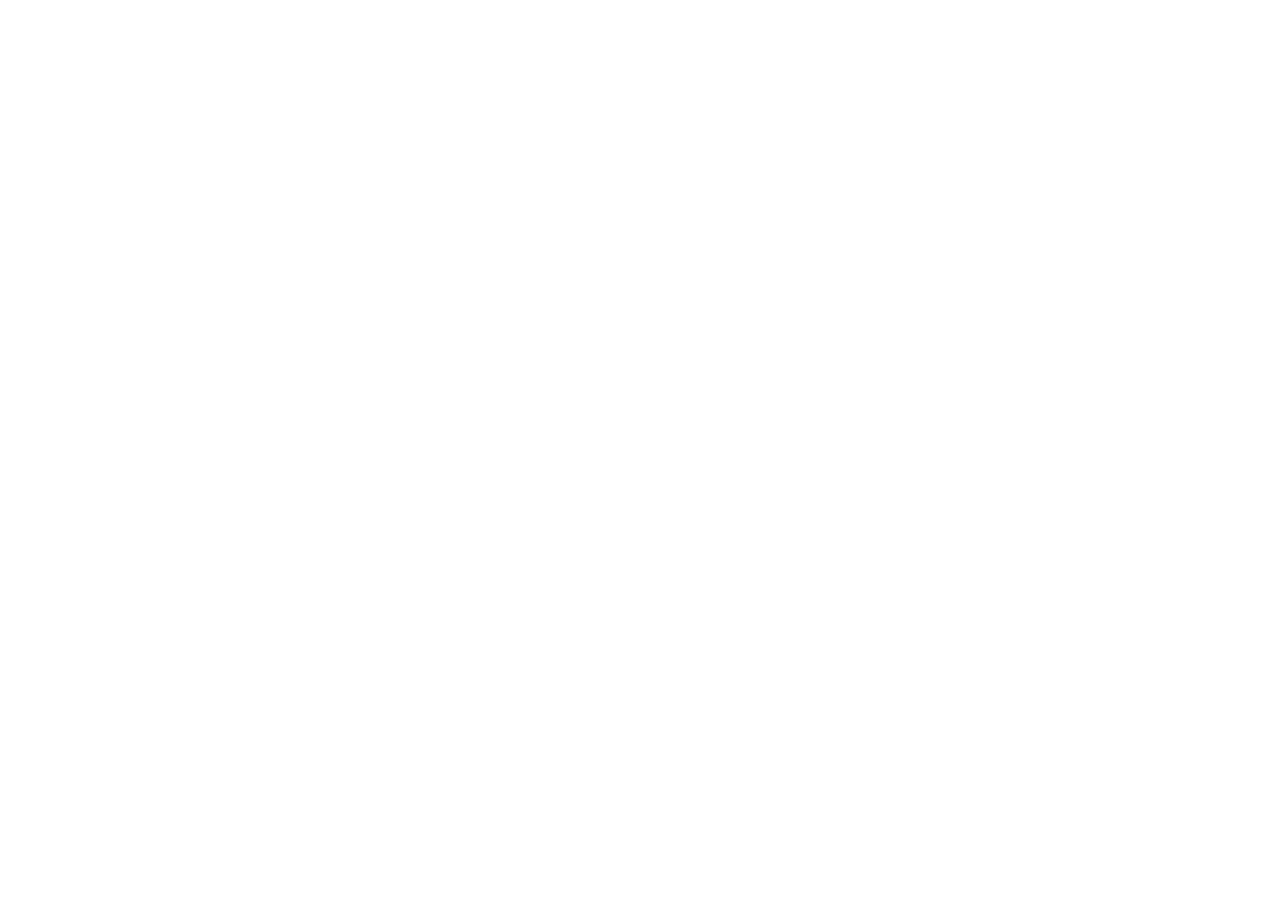
==== alisado.html @ 95865810 "Incio de Alisado" ====
<!DOCTYPE html>
<html lang="en">
<head>
    <meta charset="UTF-8">
    <meta http-equiv="X-UA-Compatible" content="IE=edge">
    <meta name="viewport" content="width=device-width, initial-scale=1.0">
    <title>Alisado</title>
    <link rel="stylesheet" type="text/css" href="CSS/style.css">
</head>
<body>
    
</body>
</html>
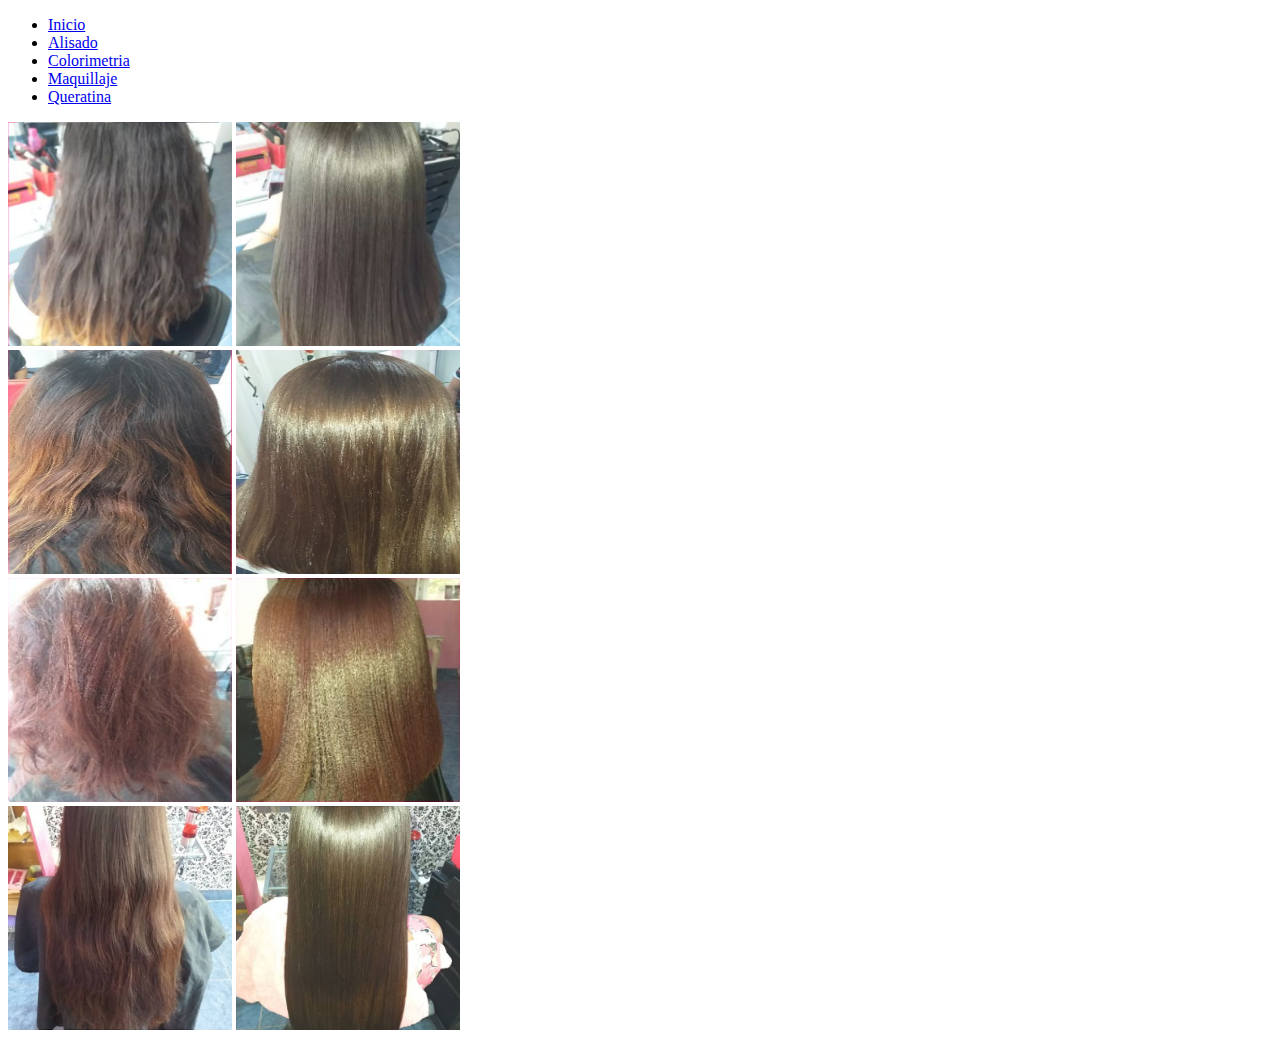
==== commit 3a6ed4a6: "HTML Alisado" ====
--- a/alisado.html
+++ b/alisado.html
@@ -8,6 +8,34 @@
     <link rel="stylesheet" type="text/css" href="CSS/style.css">
 </head>
 <body>
-    
+    <nav>
+        <div class="menu">
+            <ul>
+                <li><a href="index.html">Inicio</a></li>
+                <li><a href="alisado.html">Alisado</a></li>
+                <li><a href="colorimetria.html">Colorimetria</a></li>
+                <li><a href="maquillaje.html">Maquillaje</a></li>
+                <li><a href="queratina.html">Queratina</a></li>                
+            </ul>
+        </div>
+    </nav>
+    <section class="grid-layout">
+        <div>
+            <img src="Imagenes/corte5.png" alt="" width="224" height="224">
+            <img src="Imagenes/corte5-1.png" alt="" width="224" height="224">
+        </div>
+        <div>
+            <img src="Imagenes/corte6.png" alt="" width="224" height="224">
+            <img src="Imagenes/corte6-1.png" alt="" width="224" height="224">
+        </div>
+        <div>
+            <img src="Imagenes/corte7.png" alt="" width="224" height="224">
+            <img src="Imagenes/corte 6-1.png" alt="" width="224" height="224">
+        </div>
+        <div>
+            <img src="Imagenes/corte8.png" alt="" width="224" height="224">
+            <img src="Imagenes/corte8-1.png" alt="" width="224" height="224">
+        </div>
+    </section>
 </body>
 </html>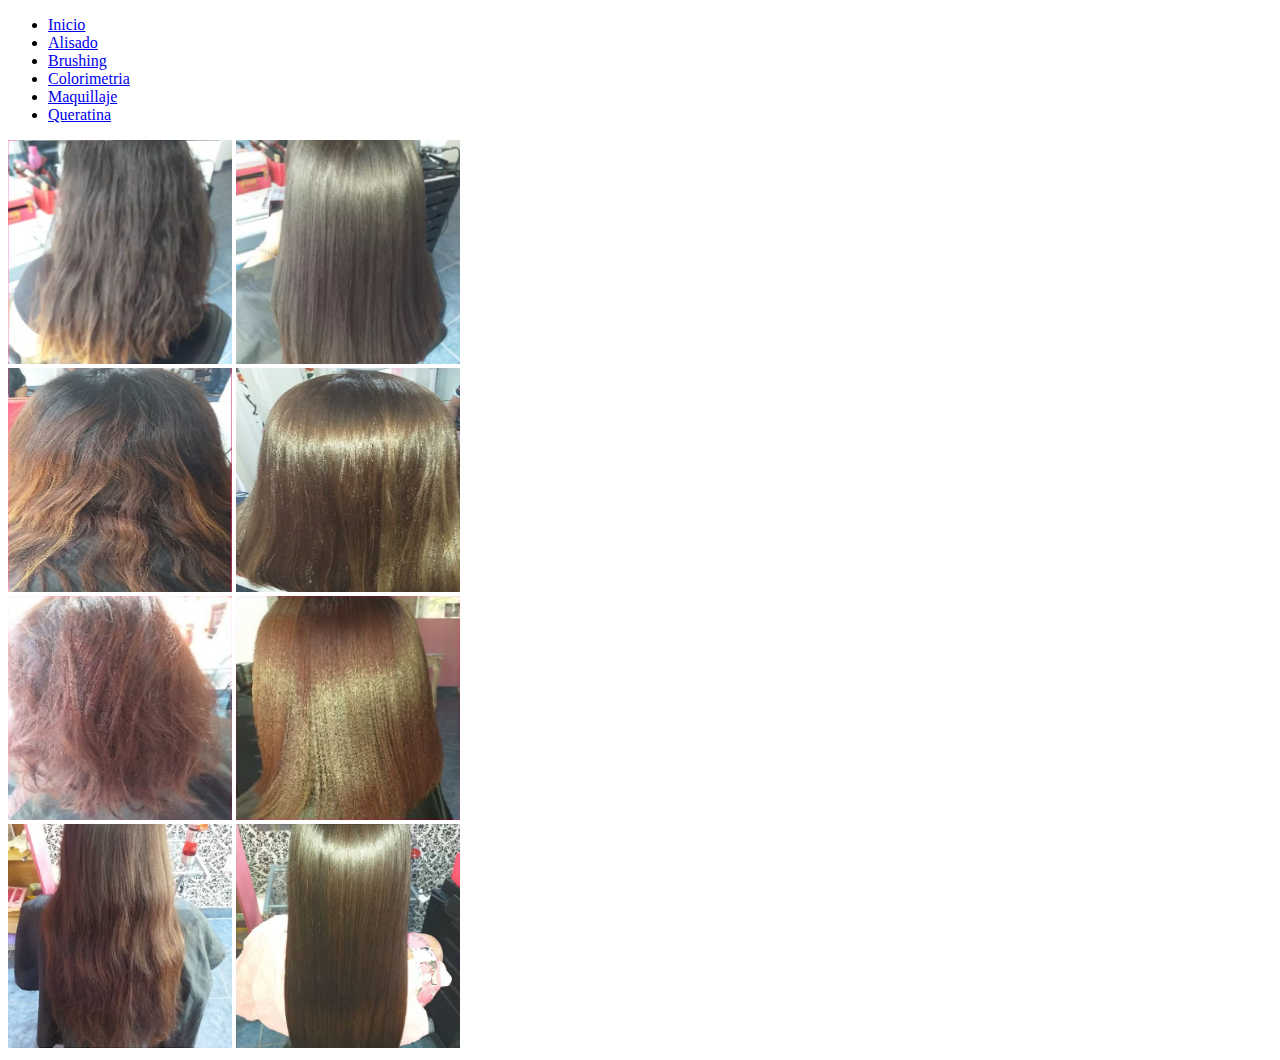
==== commit fa8c5ddc: "HTML/CSS Brusrhing" ====
--- a/alisado.html
+++ b/alisado.html
@@ -13,6 +13,7 @@
             <ul>
                 <li><a href="index.html">Inicio</a></li>
                 <li><a href="alisado.html">Alisado</a></li>
+                <li><a href="brushing.html">Brushing</a></li>
                 <li><a href="colorimetria.html">Colorimetria</a></li>
                 <li><a href="maquillaje.html">Maquillaje</a></li>
                 <li><a href="queratina.html">Queratina</a></li>                
@@ -30,7 +31,7 @@
         </div>
         <div>
             <img src="Imagenes/corte7.png" alt="" width="224" height="224">
-            <img src="Imagenes/corte 6-1.png" alt="" width="224" height="224">
+            <img src="Imagenes/corte7-1.png" alt="" width="224" height="224">
         </div>
         <div>
             <img src="Imagenes/corte8.png" alt="" width="224" height="224">
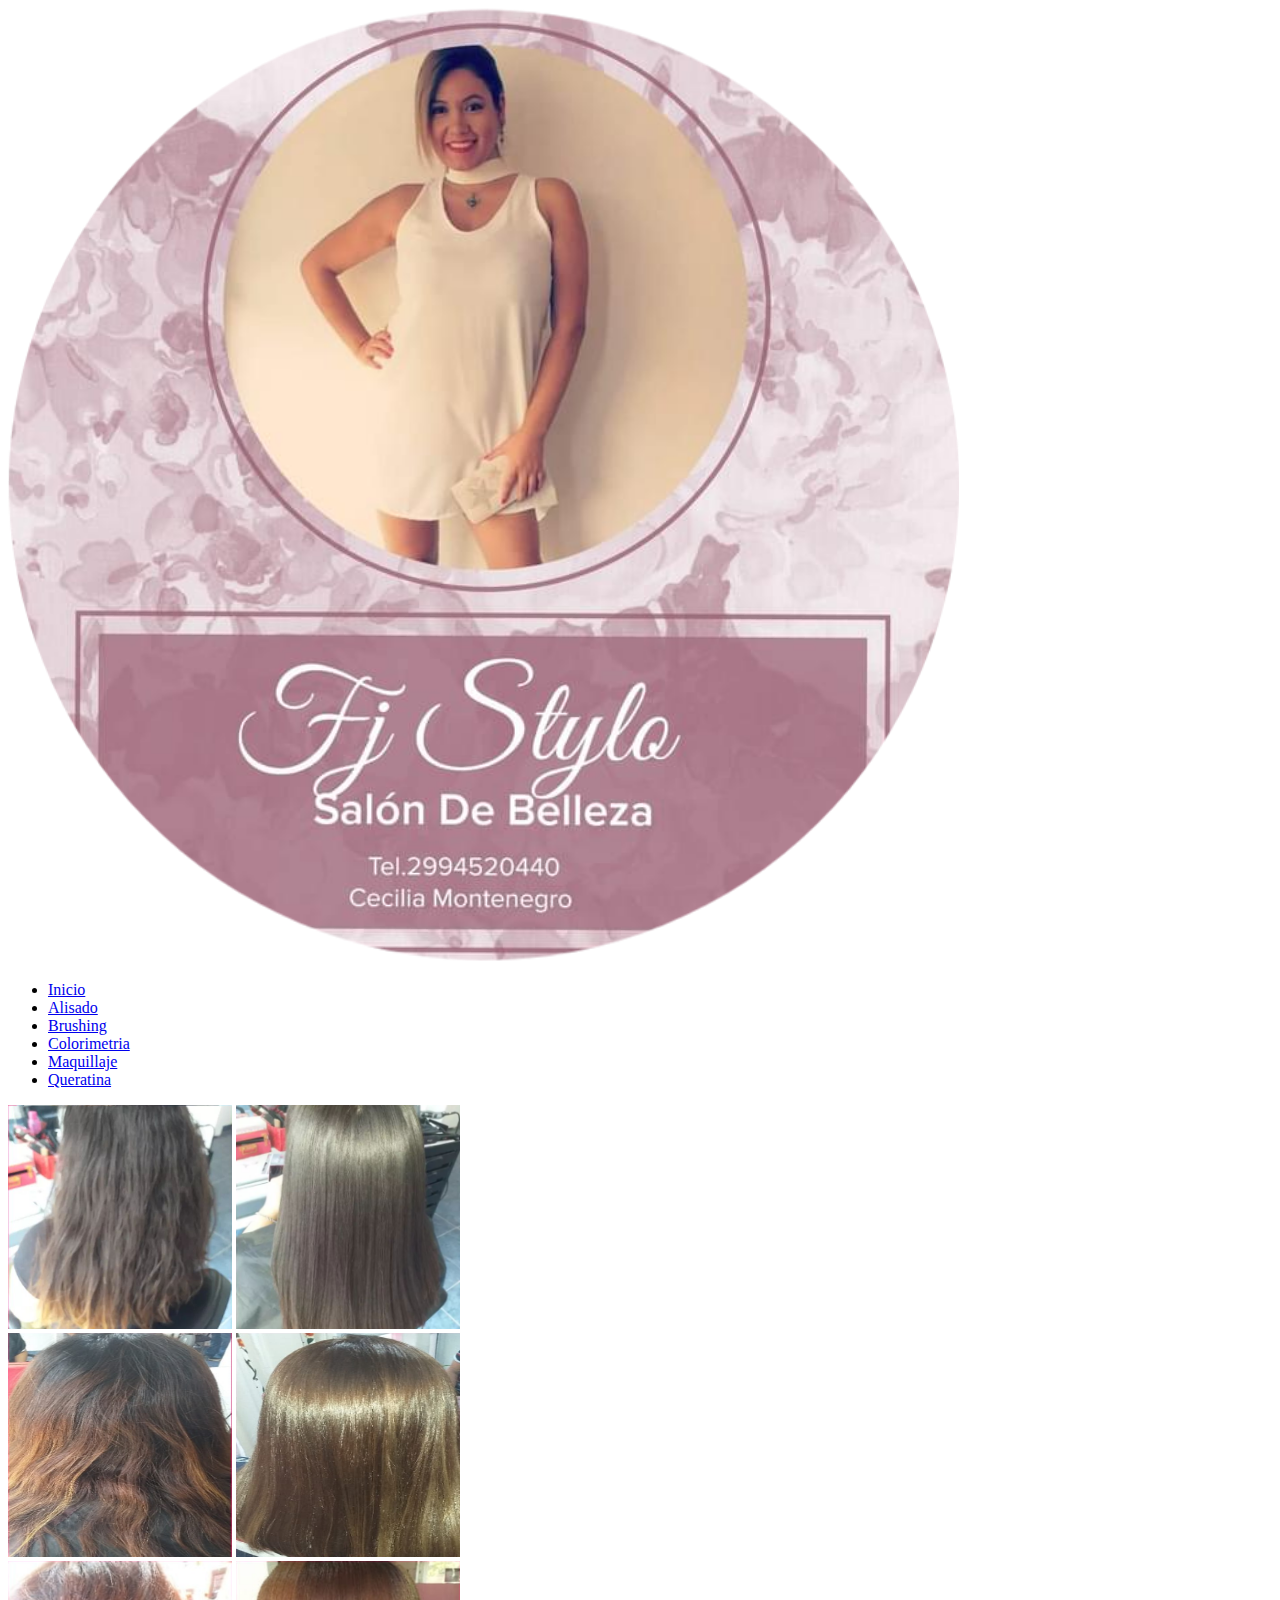
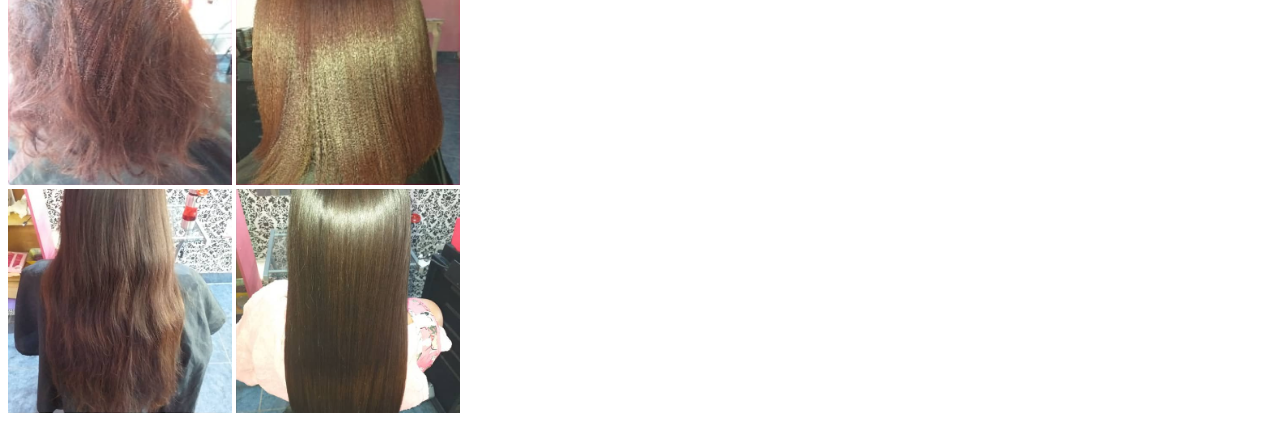
==== commit a38f99b0: "Acu" ====
--- a/alisado.html
+++ b/alisado.html
@@ -8,7 +8,10 @@
     <link rel="stylesheet" type="text/css" href="CSS/style.css">
 </head>
 <body>
-    <nav>
+    <nav class="header">
+        <div class="logo">
+            <img src="Imagenes/logo-fjstylo.png" alt="logo">
+        </div>
         <div class="menu">
             <ul>
                 <li><a href="index.html">Inicio</a></li>
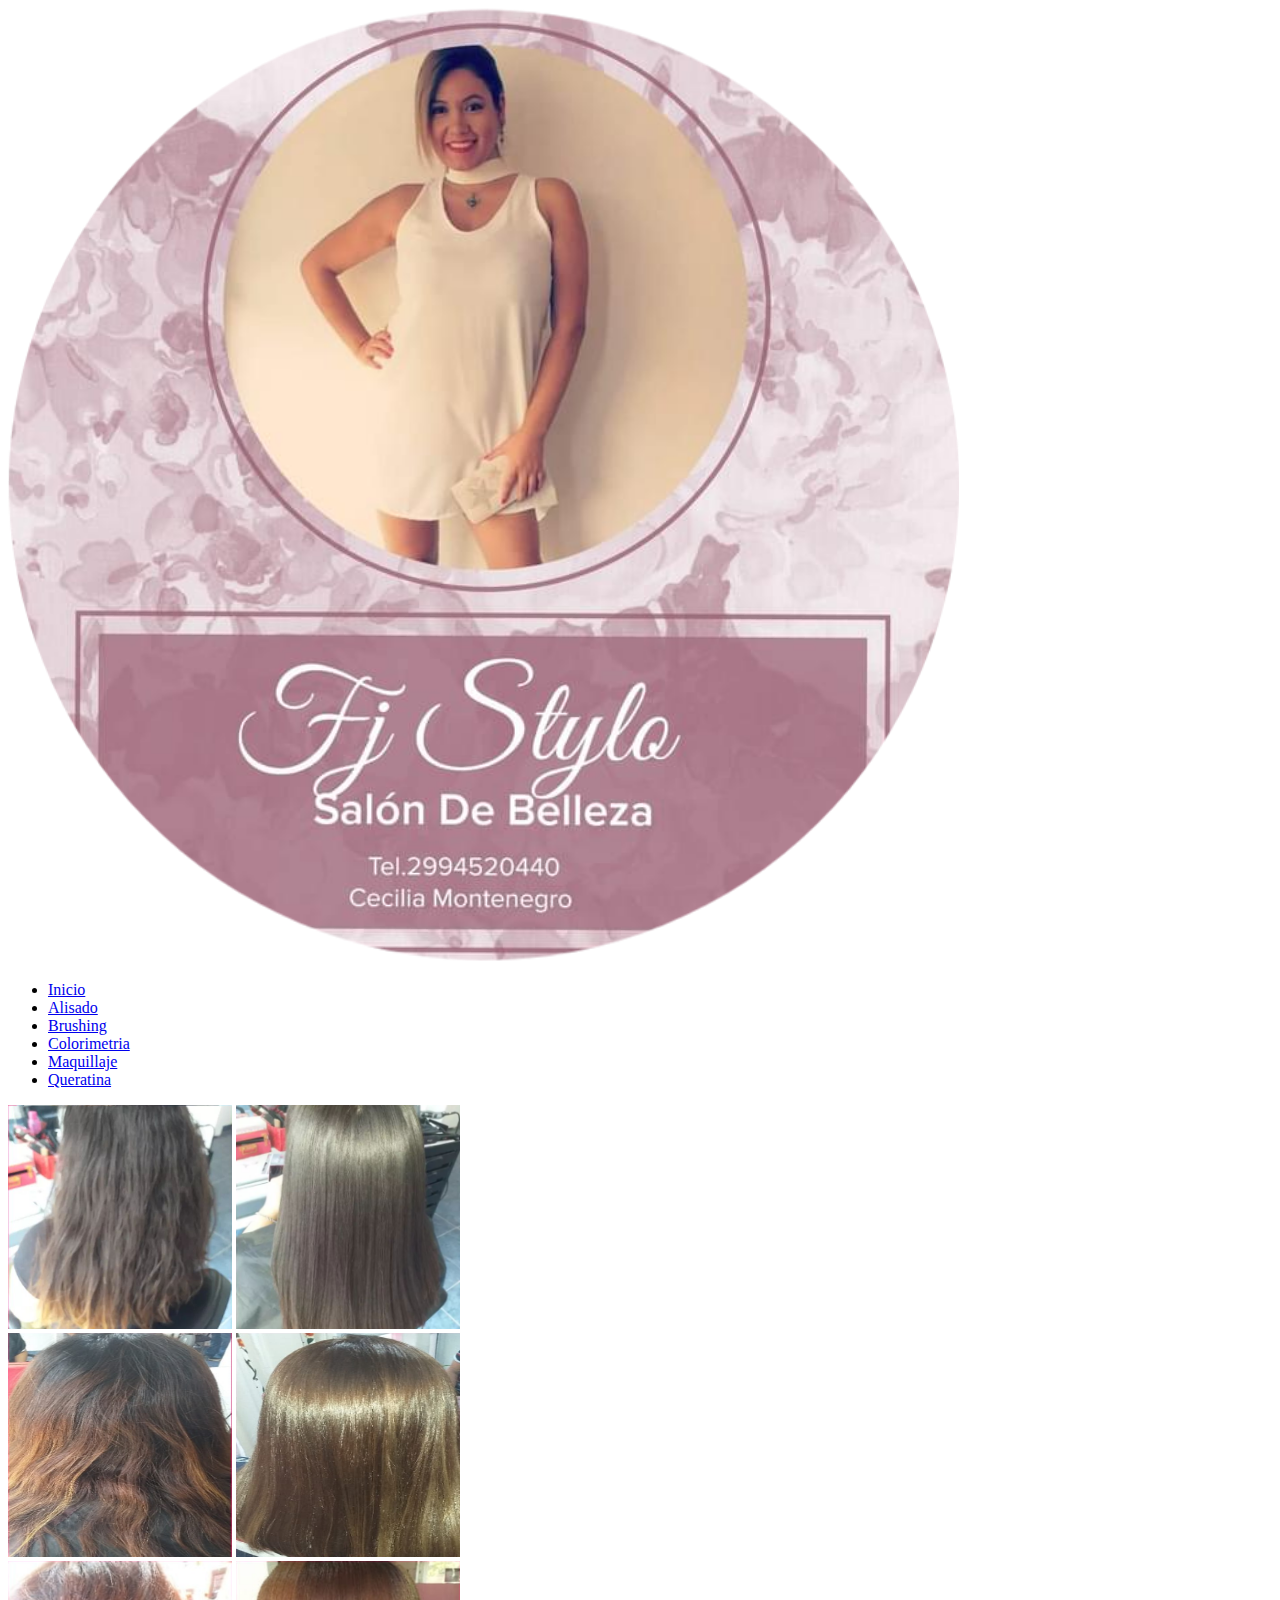
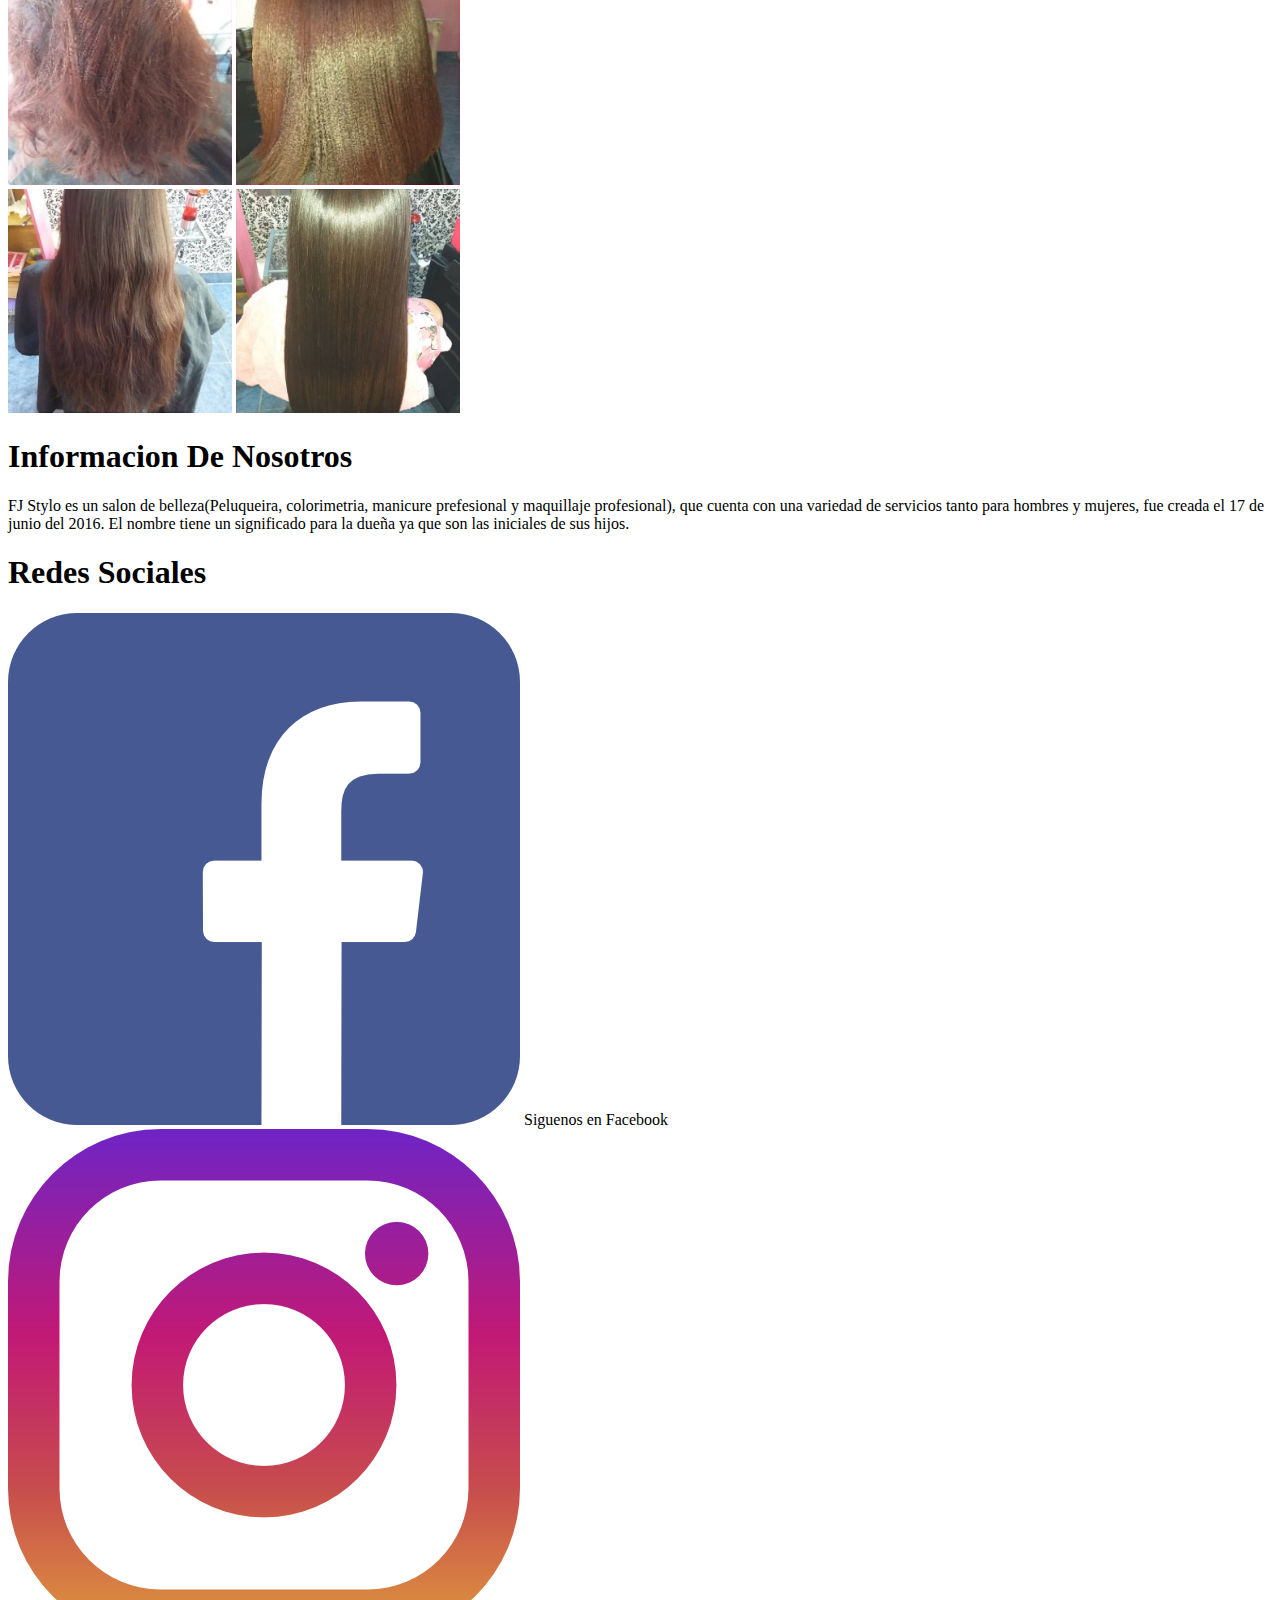
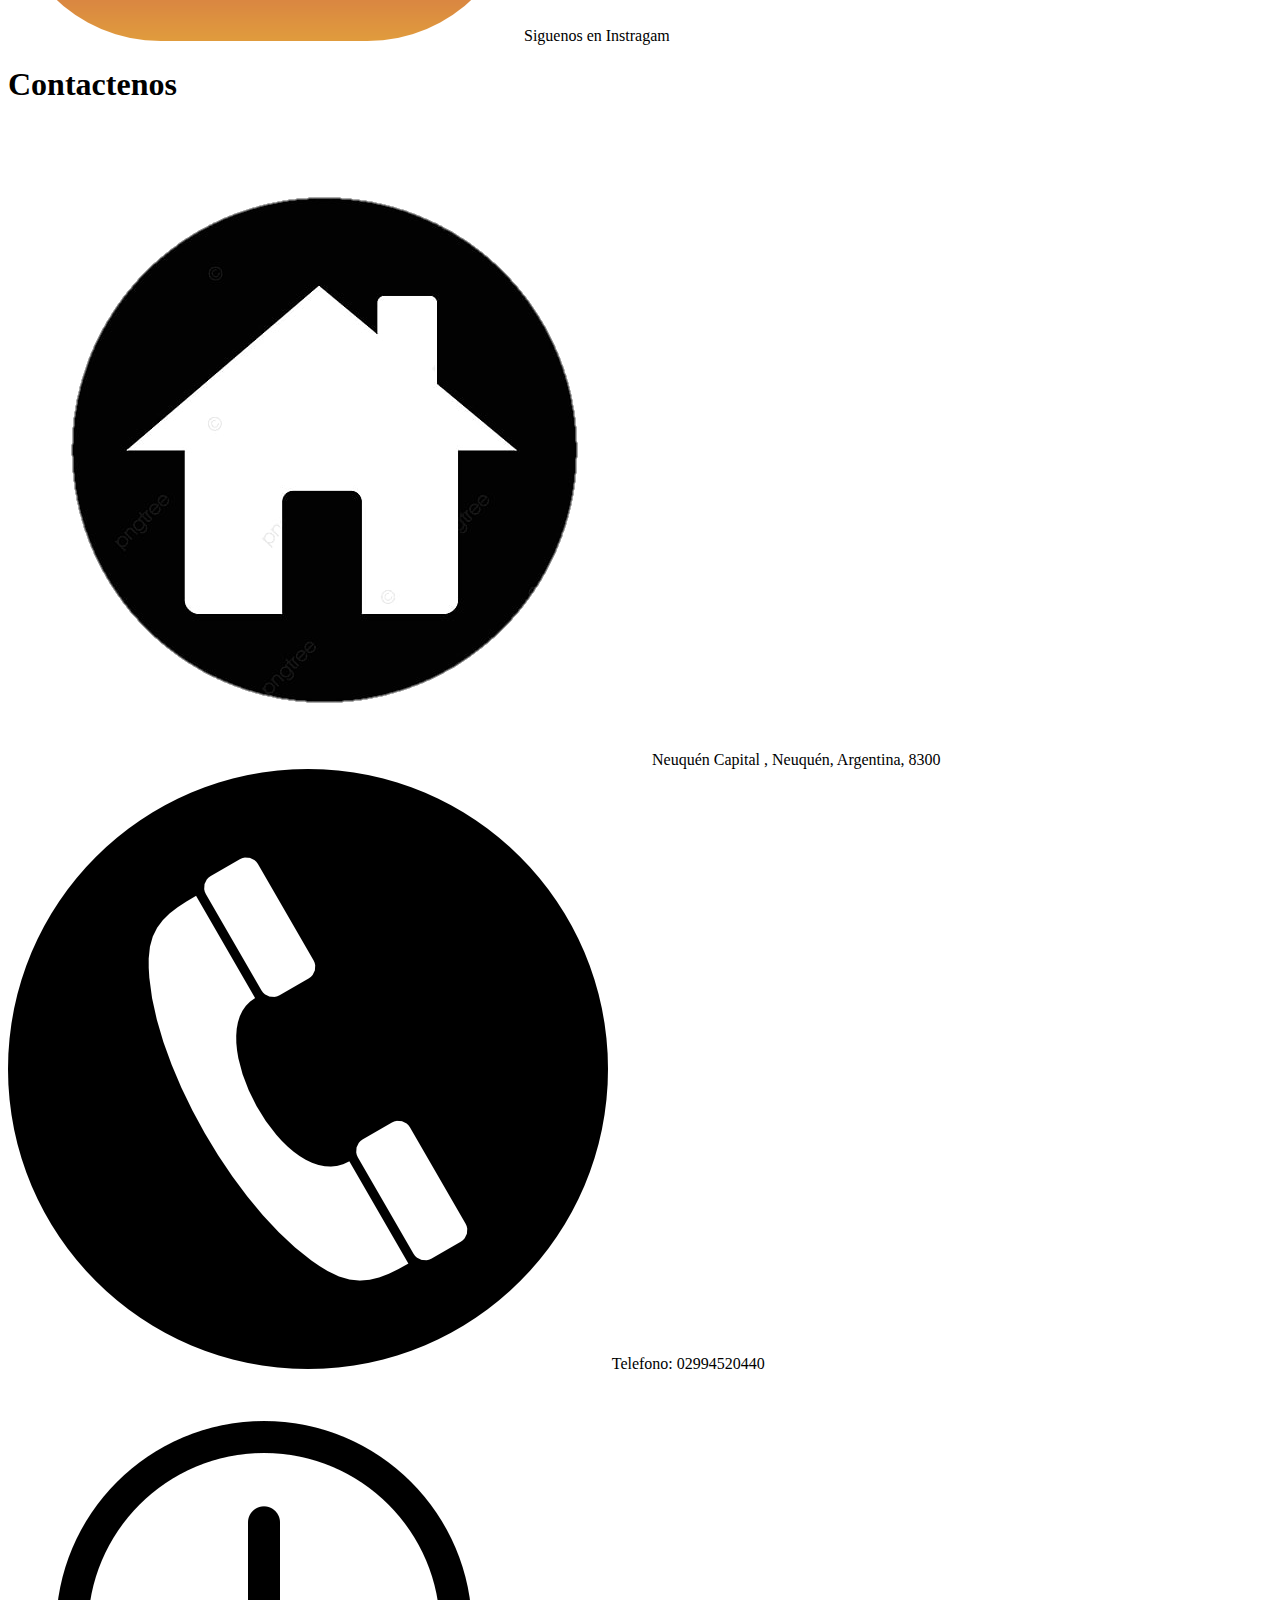
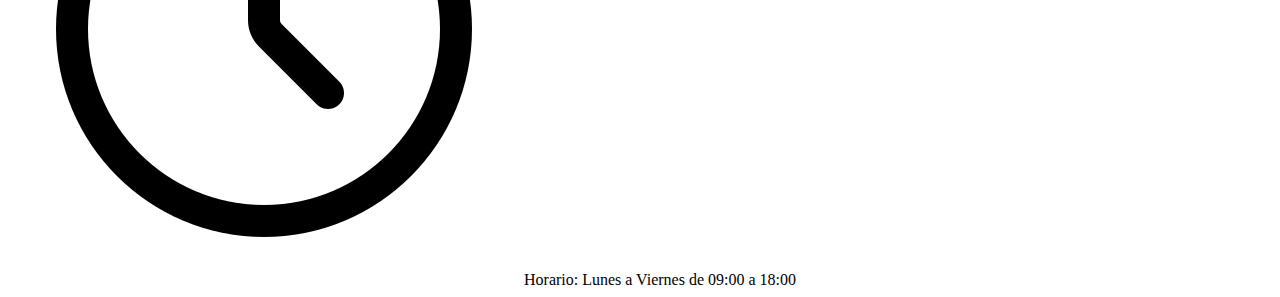
==== commit ccf23e53: "Footer-Alisado" ====
--- a/alisado.html
+++ b/alisado.html
@@ -10,7 +10,7 @@
 <body>
     <nav class="header">
         <div class="logo">
-            <img src="Imagenes/logo-fjstylo.png" alt="logo">
+            <a href="index.html"><img src="Imagenes/logo-fjstylo.png" alt="logo"/></a>
         </div>
         <div class="menu">
             <ul>
@@ -41,5 +41,42 @@
             <img src="Imagenes/corte8-1.png" alt="" width="224" height="224">
         </div>
     </section>
+    <footer>
+        <div class="footer-body">
+            <div class="columna1">
+                <h1>Informacion De Nosotros</h1>
+                <p>FJ Stylo es un salon de belleza(Peluqueira, colorimetria, manicure prefesional y maquillaje profesional), 
+                    que cuenta con una variedad de servicios tanto para hombres y mujeres, fue creada el 17 de junio del 2016. 
+                    El nombre tiene un significado para la dueña ya que son las iniciales de sus hijos.</p>
+            </div>
+            <div class="columna2">
+                <h1>Redes Sociales</h1>
+                <div class="fila">
+                    <a href="https://www.facebook.com/profile.php?id=100063582728412"><img src="Imagenes/logo-fb.png"></a> 
+                    <label>Siguenos en Facebook</label>
+                </div>
+                <div class="fila">
+                    <a href="https://www.instagram.com/fjstylo.cm/"><img src="Imagenes/logo-ig.png"></a>
+                    <label>Siguenos en Instragam</label>
+                </div>
+            </div>
+            <div class="columna3">
+                <h1>Contactenos</h1>
+                <div class="fila1">
+                    <img src="Imagenes/logo-casa.png">
+                    <label>Neuquén Capital , Neuquén, Argentina, 8300</label>
+                </div>
+                <div class="fila1">
+                    <img src="Imagenes/logo-telefono.png">
+                    <label>Telefono: 02994520440</label>
+                </div>
+                <div class="fila1">
+                    <img src="Imagenes/logo-horario.png">
+                    <label>Horario: Lunes a Viernes de 09:00 a 18:00</label>
+                </div>
+                
+            </div>
+        </div>
+    </footer>
 </body>
 </html>